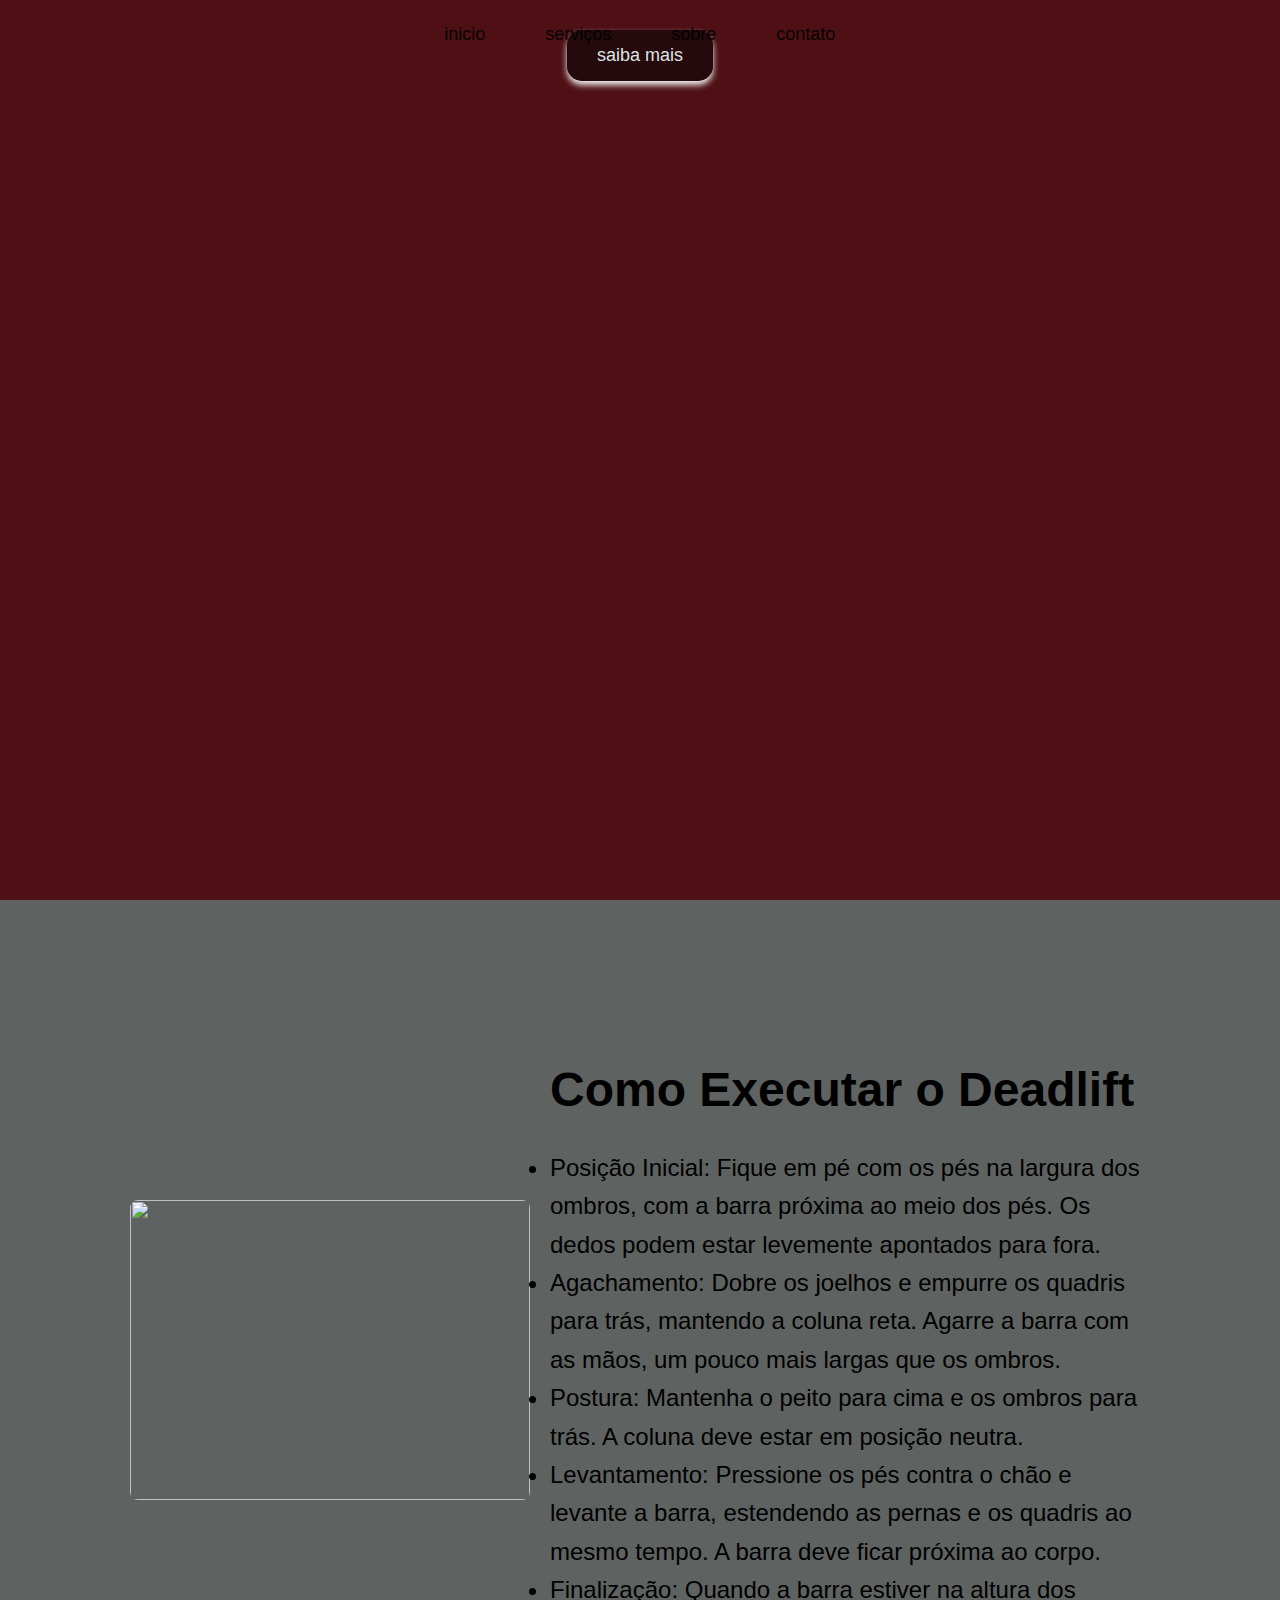
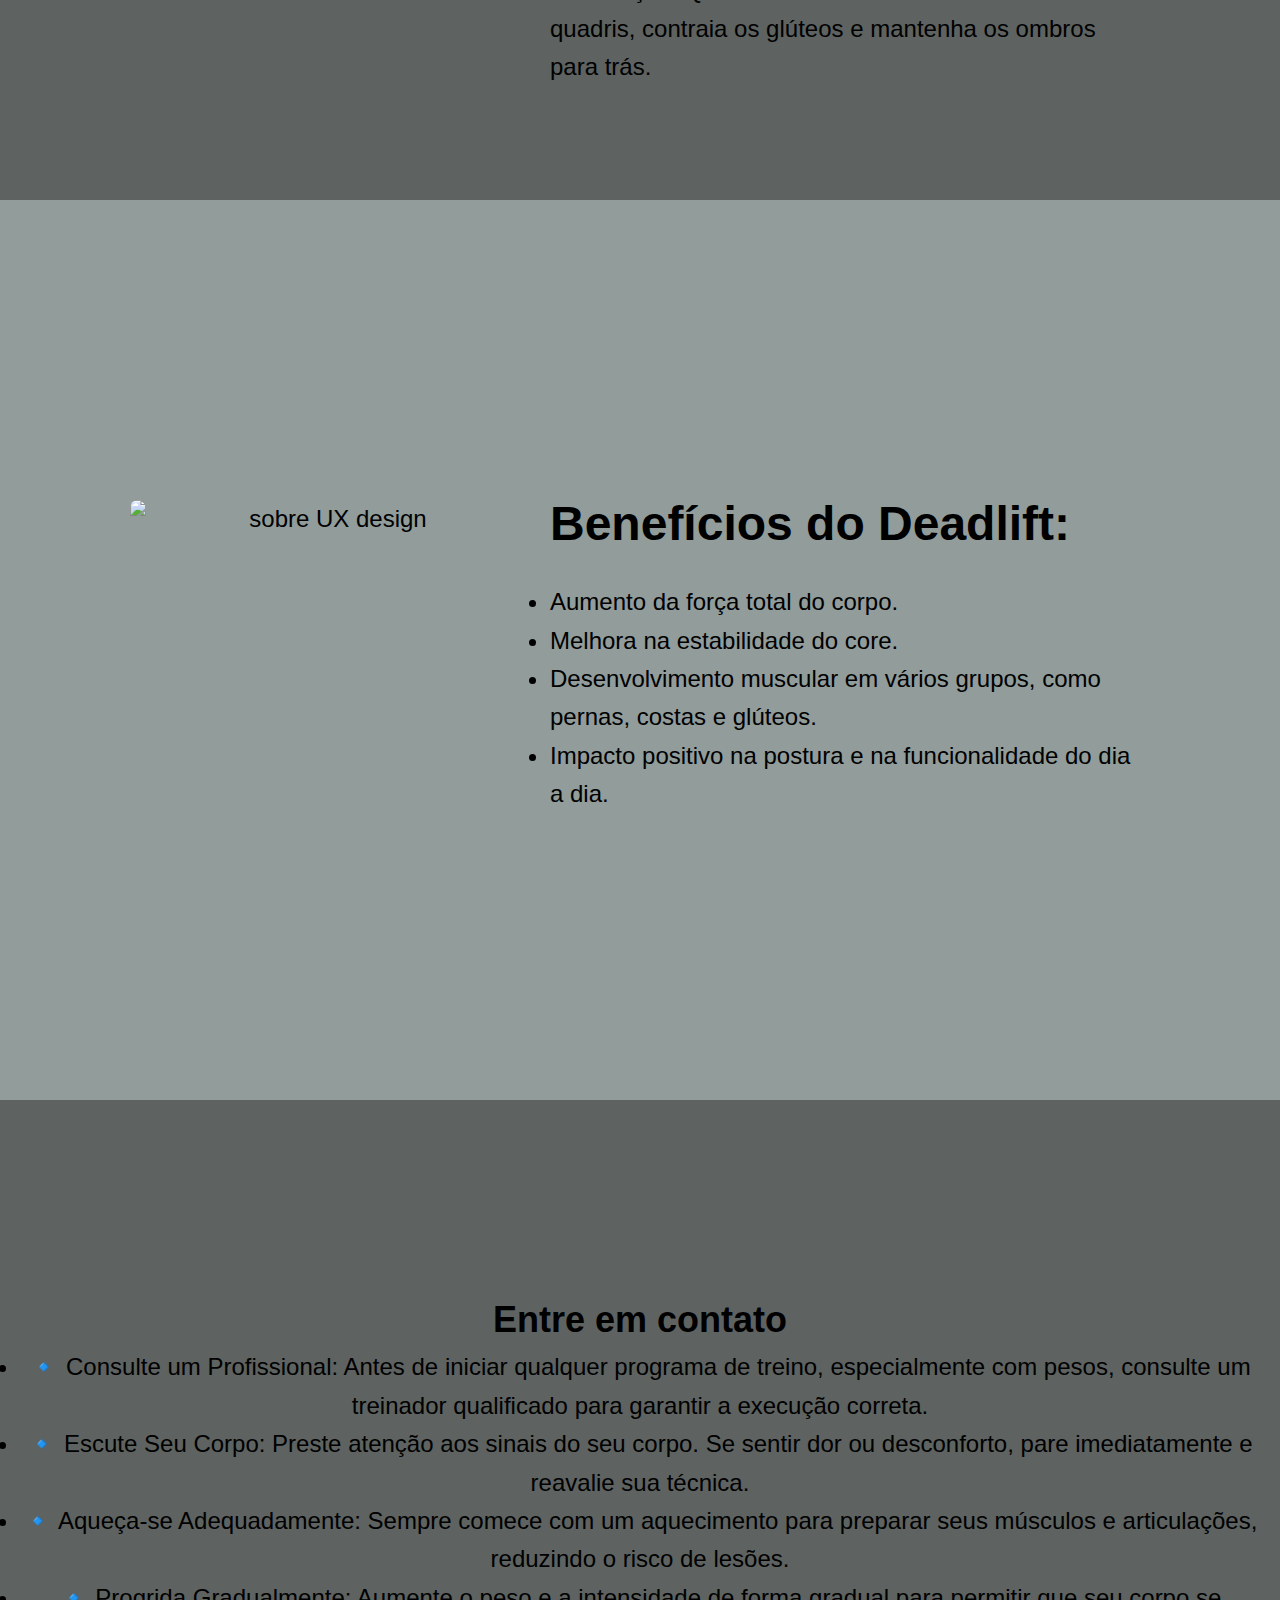
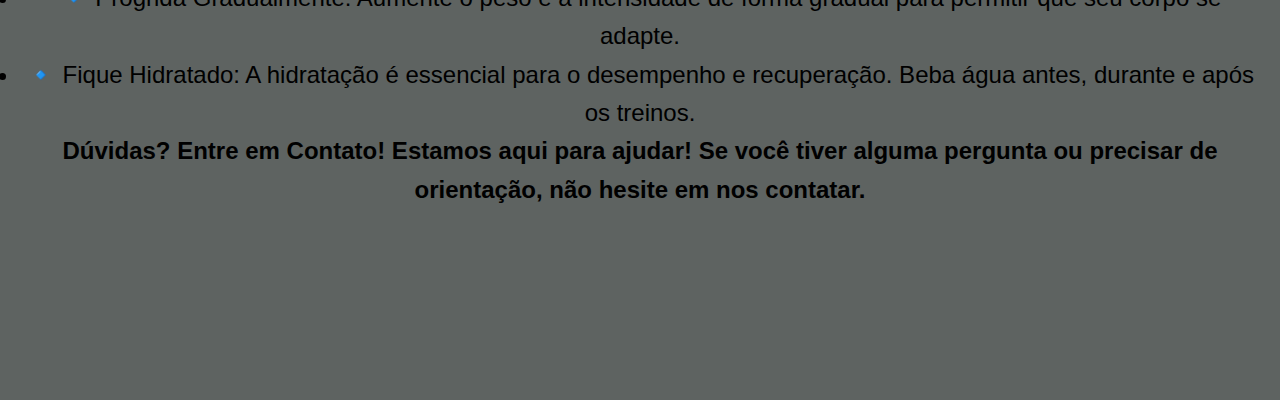
==== index.html @ f7d4cf8d "Update and rename inde.html to index.html" ====
<!DOCTYPE html>
<html lang="pt-br">
<head>
    <meta charset="UTF-8">
    <meta name="viewport" content="width=device-width, initial-scale=1.0">
    <title>O Deadlift</title>
    <link rel="stylesheet" href="style3.css">
</head>


<body>
    <!-- barra de navegação -->
     <nav id="navbar">
<ul type="square">
<li><a href="#home">inicio</a></li>
<li><a href="#service">serviços</a></li>
<li><a href="#about">sobre</a></li>
<li><a href="#contact">contato</a></li>

</ul>
</nav>
<!-- seção home -->
 <section id="home">

<button class="cta-button"> saiba mais
</button>
 </section>

 <!-- seção serviços  -->
  <section id="service">
    <div class="content">
        <img src="https://th.bing.com/th/id/OIG1.PbT6lTsuINvl21h6lq4g?pid=ImgGn">
        <div class="text">
            <br>
            <h2>Como Executar o Deadlift</h2>
            
            <ul>
<li>Posição Inicial: Fique em pé com os pés na largura dos ombros, com a barra próxima ao meio dos pés. Os dedos podem estar levemente apontados para fora.
</li>
<li>Agachamento: Dobre os joelhos e empurre os quadris para trás, mantendo a coluna reta. Agarre a barra com as mãos, um pouco mais largas que os ombros.
</li>
<li>Postura: Mantenha o peito para cima e os ombros para trás. A coluna deve estar em posição neutra.</li>

<li>Levantamento: Pressione os pés contra o chão e levante a barra, estendendo as pernas e os quadris ao mesmo tempo. A barra deve ficar próxima ao corpo.
</li>
<li>Finalização: Quando a barra estiver na altura dos quadris, contraia os glúteos e mantenha os ombros para trás.</li>
            </ul>
    
    </div>
</div>
</section>
<!-- seção sobre -->
 <section id="about">
    <div class="content">
        <img src="https://th.bing.com/th/id/OIG1.idAv8Hzo0zvMuRhuE4x8?pid=ImgGn" alt="sobre UX design" height="300px">
<div class="text">
    <h2>Benefícios do Deadlift:</h2>
    <ul>
      <li> Aumento da força total do corpo.</li> 
<li>Melhora na estabilidade do core.</li>
<li>Desenvolvimento muscular em vários grupos, como pernas, costas e glúteos.</li>
<li>Impacto positivo na postura e na funcionalidade do dia a dia.</li>
    </ul>
    </div>
 </section>
 <!-- seção de contato -->
  <section id="contact">

  <div class="text">
    <h2>Entre em contato</h2>
    <ul>
       <li>🔹 Consulte um Profissional: Antes de iniciar qualquer programa de treino, especialmente com pesos, consulte um treinador qualificado para garantir a execução correta.</li>
        
        <li>🔹 Escute Seu Corpo: Preste atenção aos sinais do seu corpo. Se sentir dor ou desconforto, pare imediatamente e reavalie sua técnica.
        </li>
        <li>🔹 Aqueça-se Adequadamente: Sempre comece com um aquecimento para preparar seus músculos e articulações, reduzindo o risco de lesões.
        </li>
        <li>🔹 Progrida Gradualmente: Aumente o peso e a intensidade de forma gradual para permitir que seu corpo se adapte.
        </li>
        <li>🔹 Fique Hidratado: A hidratação é essencial para o desempenho e recuperação. Beba água antes, durante e após os treinos.
        </li>
    </ul>
       <p><b> Dúvidas? Entre em Contato!
        Estamos aqui para ajudar! Se você tiver alguma pergunta ou precisar de orientação, não hesite em nos contatar.</b></p>

   

        
  </div>
</div>
</section>
     </nav>
</body>
</html>
---- style3.css ----
*{
    margin: 0%;
    padding: 0%;
    box-sizing: border-box;
}
body{
font-family: Arial, sans-serif;
line-height: 1.6;
background-color: rgb(94, 99, 97);
}

nav{
    position: fixed;
    top: 0;
    width: 100%;
    background-color: rgba(144, 192, 204, 0);
    padding: 20px 0;
}

nav ul{
    list-style-type: none;
    display: flex;
    justify-content: center;
}
nav ul li {
    margin: 0 20px;
}

nav ul li a {
    color: rgb(0, 0, 0);
    text-decoration: none;
    font-size: 18px;
    padding: 10px;
  transition: color 0.35;
}
nav ul li a:hover{
    color: rgb(226, 8, 8);
}
section:not(#home) {
    padding: 100px 20px;
    text-align: center;
display: flex;
justify-content: center;
align-items: center;
height: 100vh;
text-align: center;
display: flex;
flex-direction: column;
justify-content: center;
align-items: center;
font-size: 1.5em;
}
#home{
    background-color: rgb(78, 16, 21);
    background-image: url(https://th.bing.com/th/id/OIG1.HvxYOgcLWrSm8Y5PTWmf?pid=ImgGn);
    background-size: cover;
    background-repeat: no-repeat;
    color: black(14, 10, 5);
    height: 100vh;
    text-align: center;
}
.content{
    display: flex;
flex-direction: row;
align-items: center;
justify-content: center;
}
.content img{
width: 400px;
height: 300px;
object-fit: cover;
margin-right: 20px;
border-radius: 8px;
}
.content .text{
max-width: 600px;
text-align: left;
}
.content .text h2{
font-size: 2em;
margin-bottom: 20px;
color: black;
}
.content .text p {
font-size: 1.1em;
color: rgb(2, 0, 3);
}
#services{
    background-color: rgb(226, 10, 10);
}
#about{
    background-color: hsl(175, 5%, 59%);
}
#contact{
    background-color: black(60, 60, 192);
}
.cta-button{
margin-top: 30px;
background-color: rgba(6, 7, 7, 0.589);
color: rgb(220, 226, 226);
padding: 15px 30px;
font-size: 18px;
border: none;
border-radius: 15px;
cursor: pointer;
box-shadow: 0px 4px 6px rgb(245, 245, 248);
transition: background-color 1s ease,transfom 1s ease;}
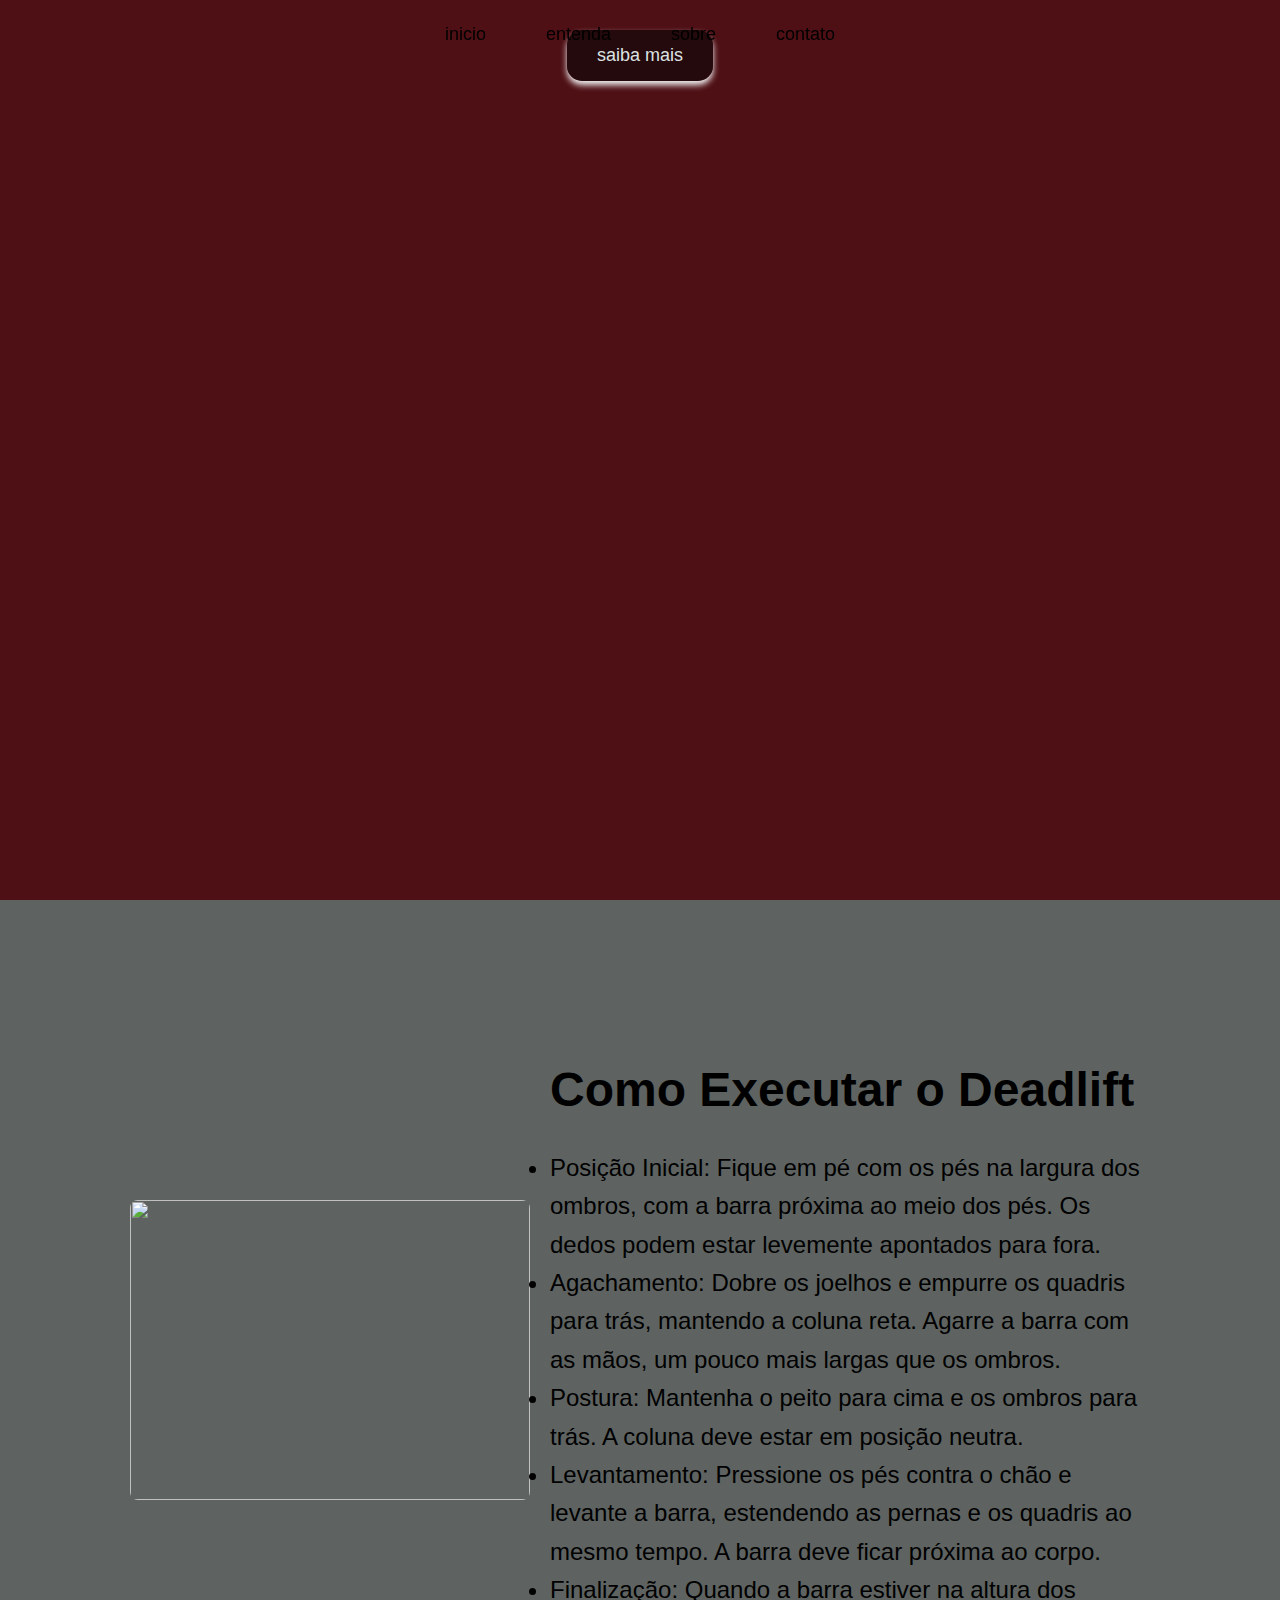
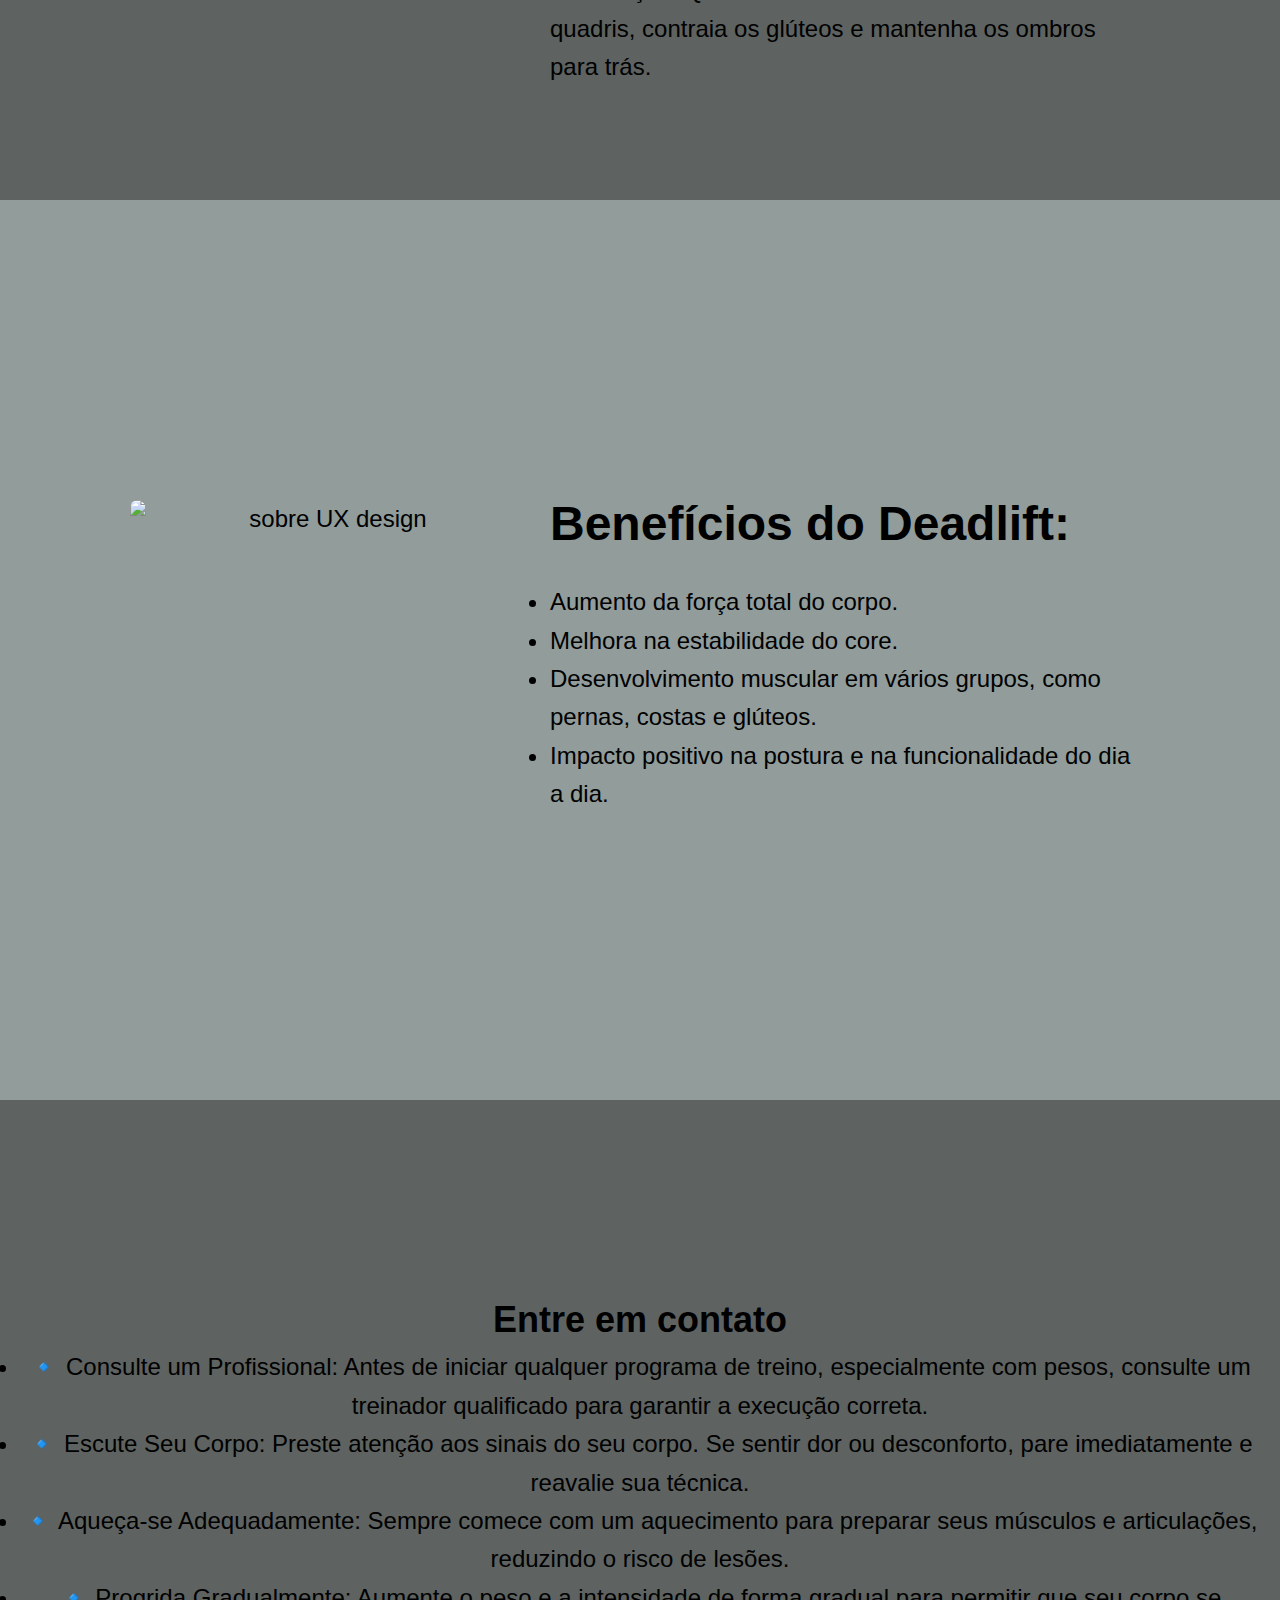
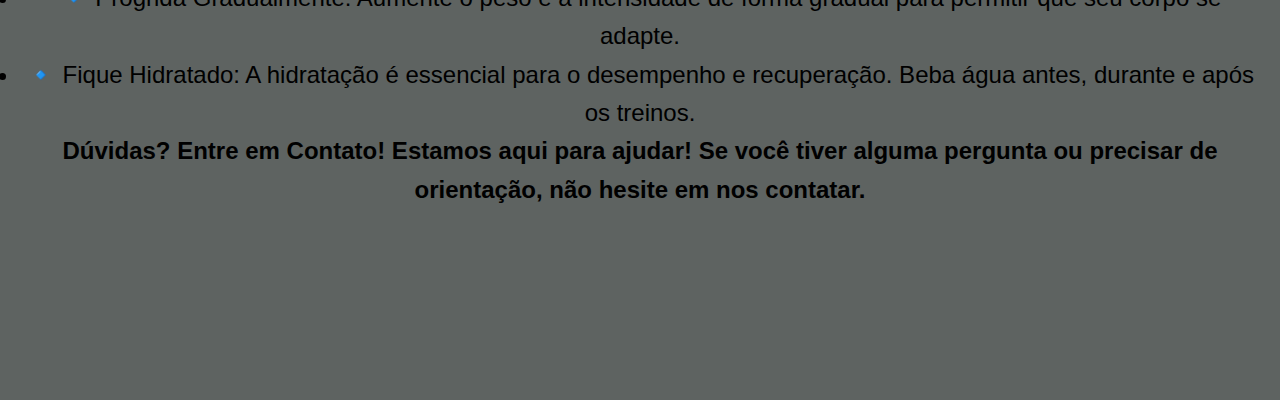
==== commit 43058d14: "Update index.html" ====
--- a/index.html
+++ b/index.html
@@ -13,7 +13,7 @@
      <nav id="navbar">
 <ul type="square">
 <li><a href="#home">inicio</a></li>
-<li><a href="#service">serviços</a></li>
+<li><a href="#service">entenda</a></li>
 <li><a href="#about">sobre</a></li>
 <li><a href="#contact">contato</a></li>
 
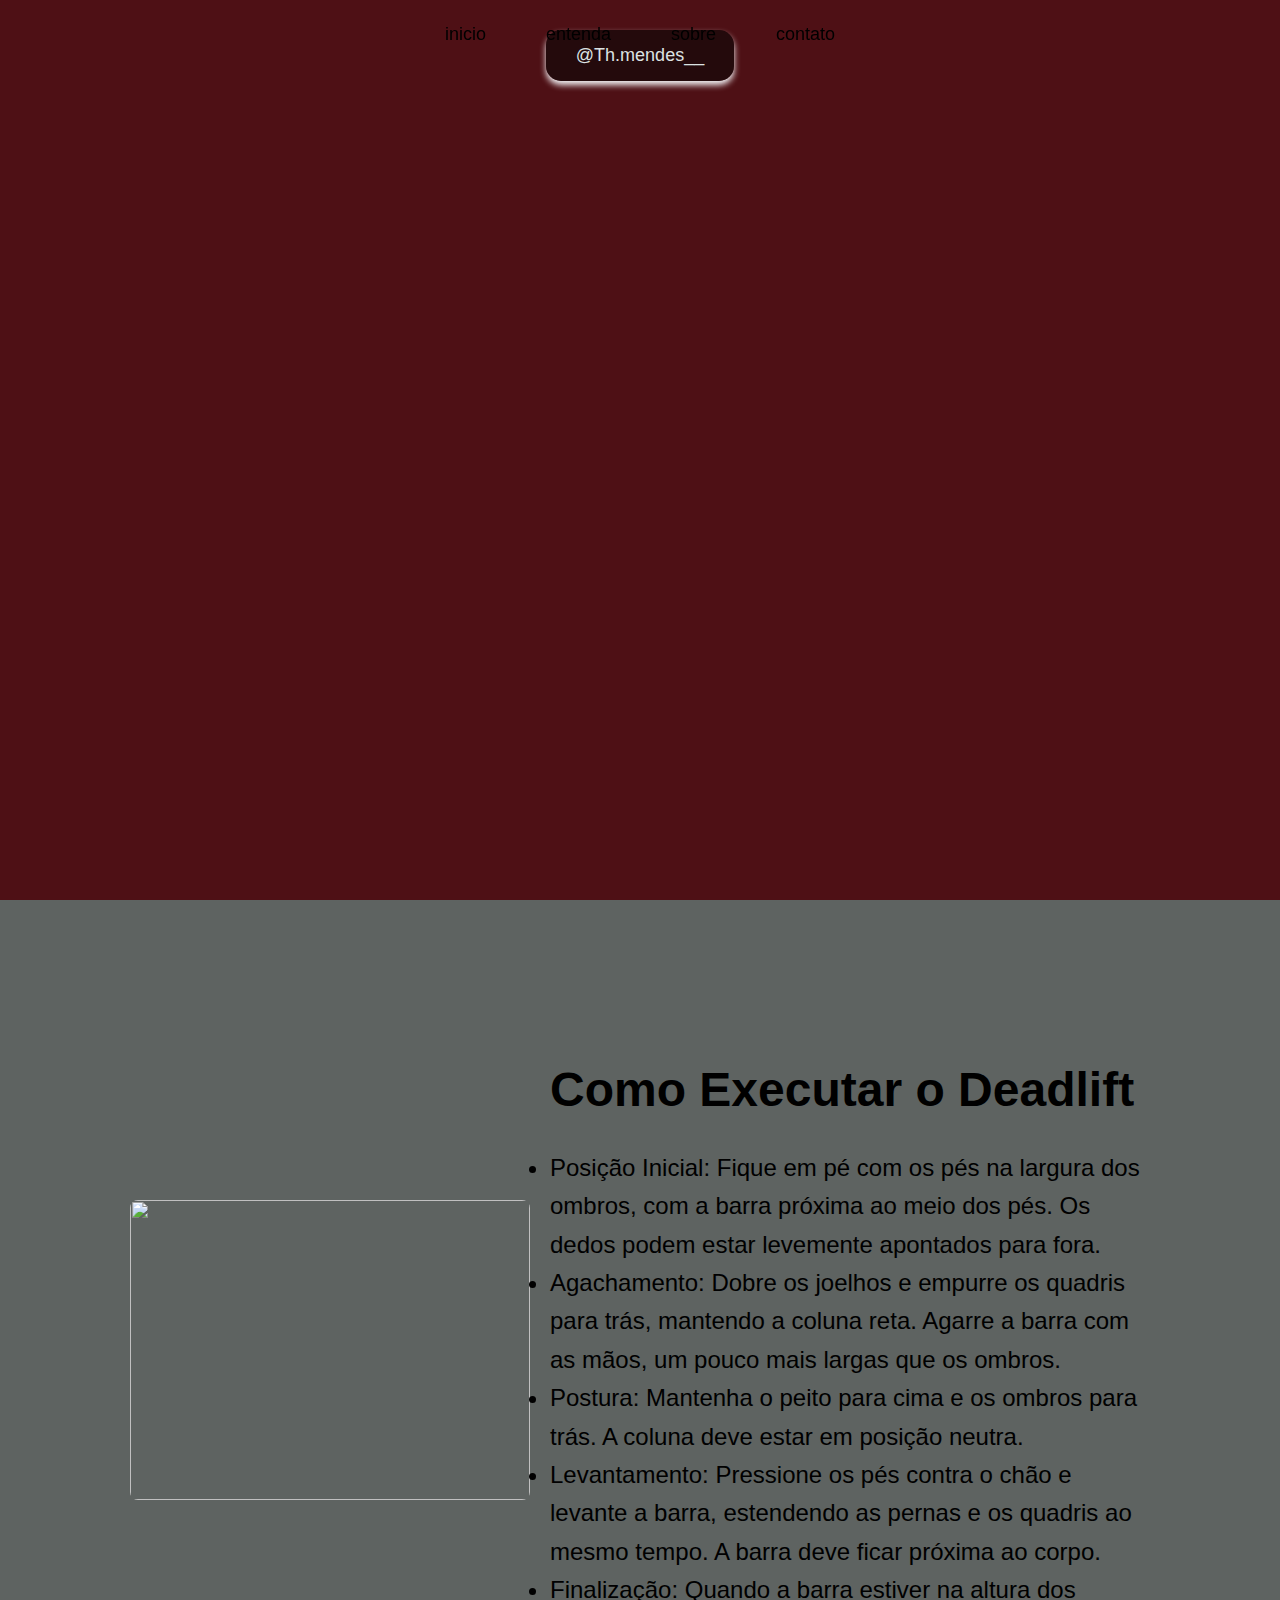
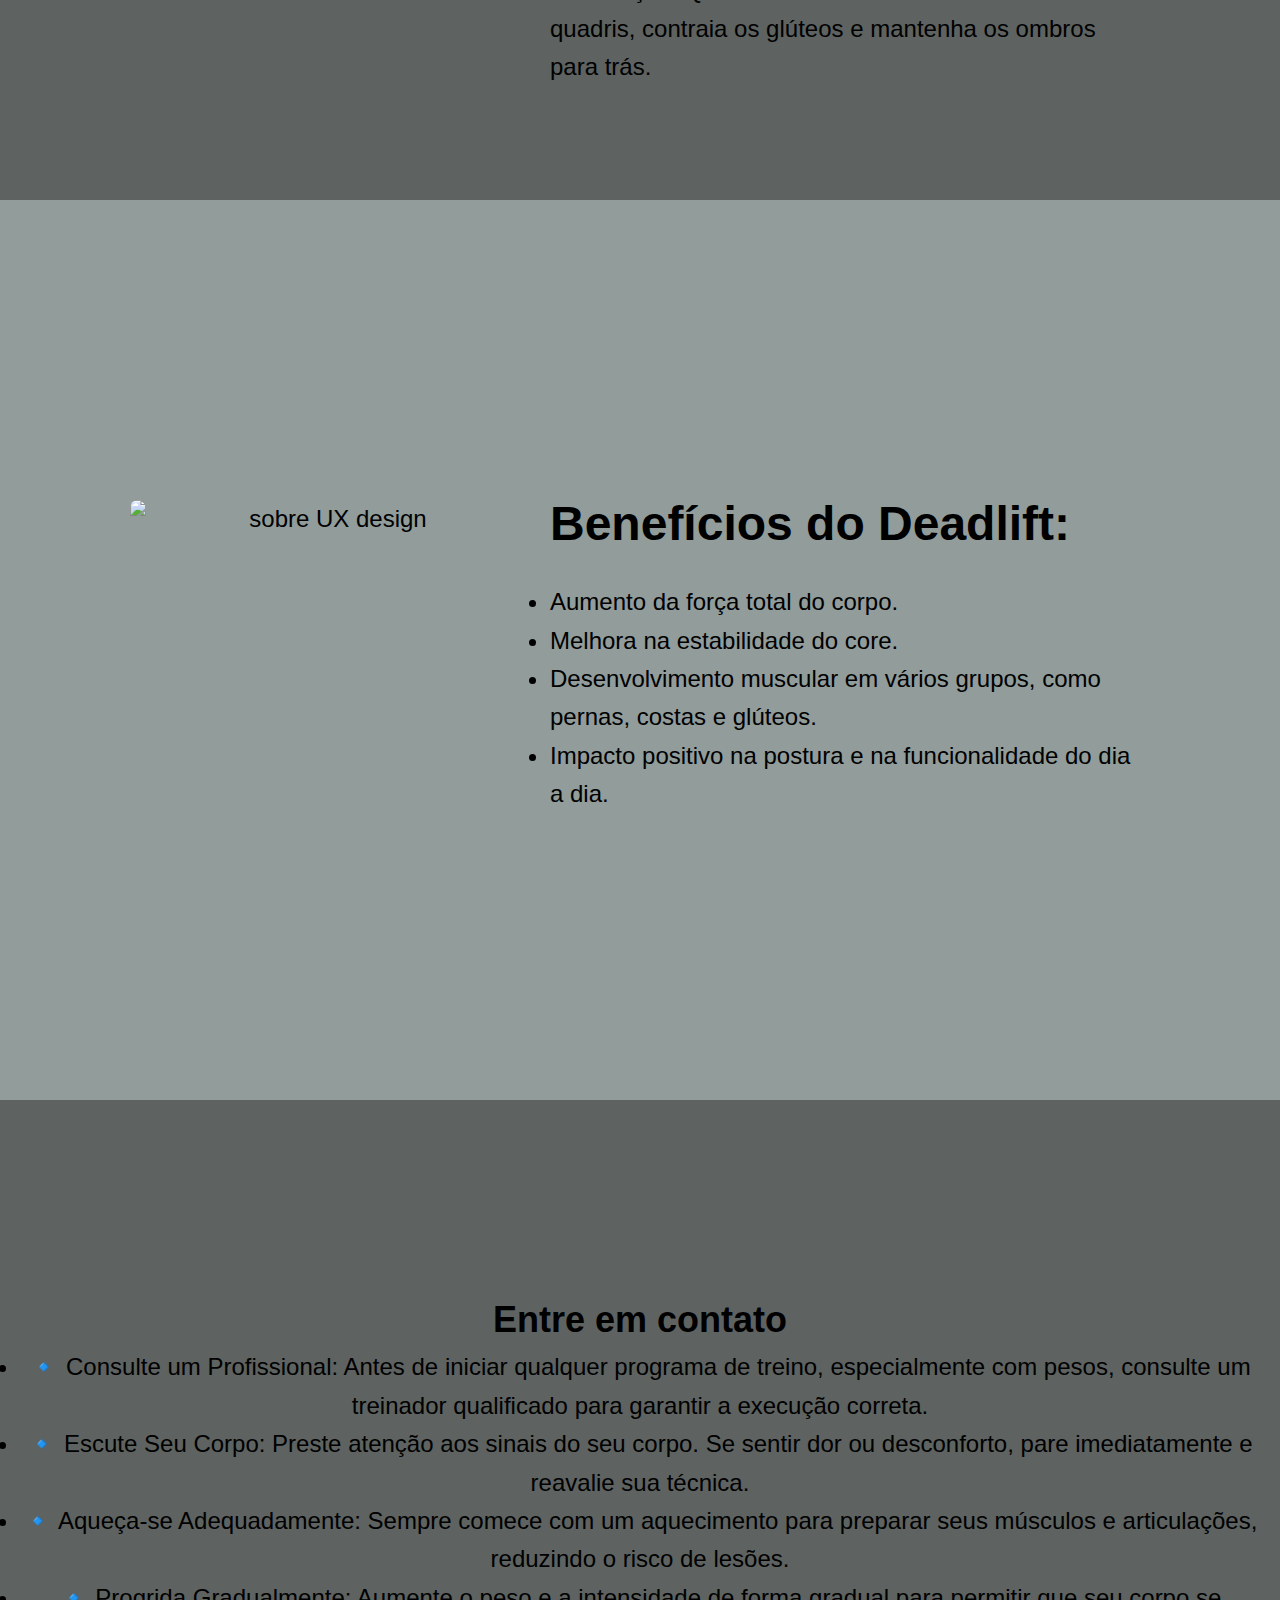
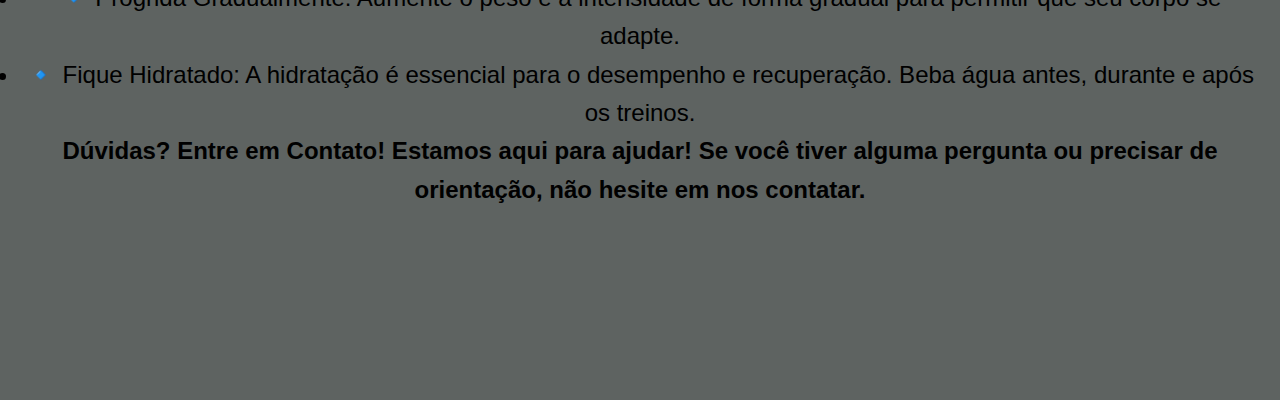
==== commit d6ebc741: "Update index.html" ====
--- a/index.html
+++ b/index.html
@@ -22,7 +22,7 @@
 <!-- seção home -->
  <section id="home">
 
-<button class="cta-button"> saiba mais
+<button class="cta-button"> @Th.mendes__
 </button>
  </section>
 
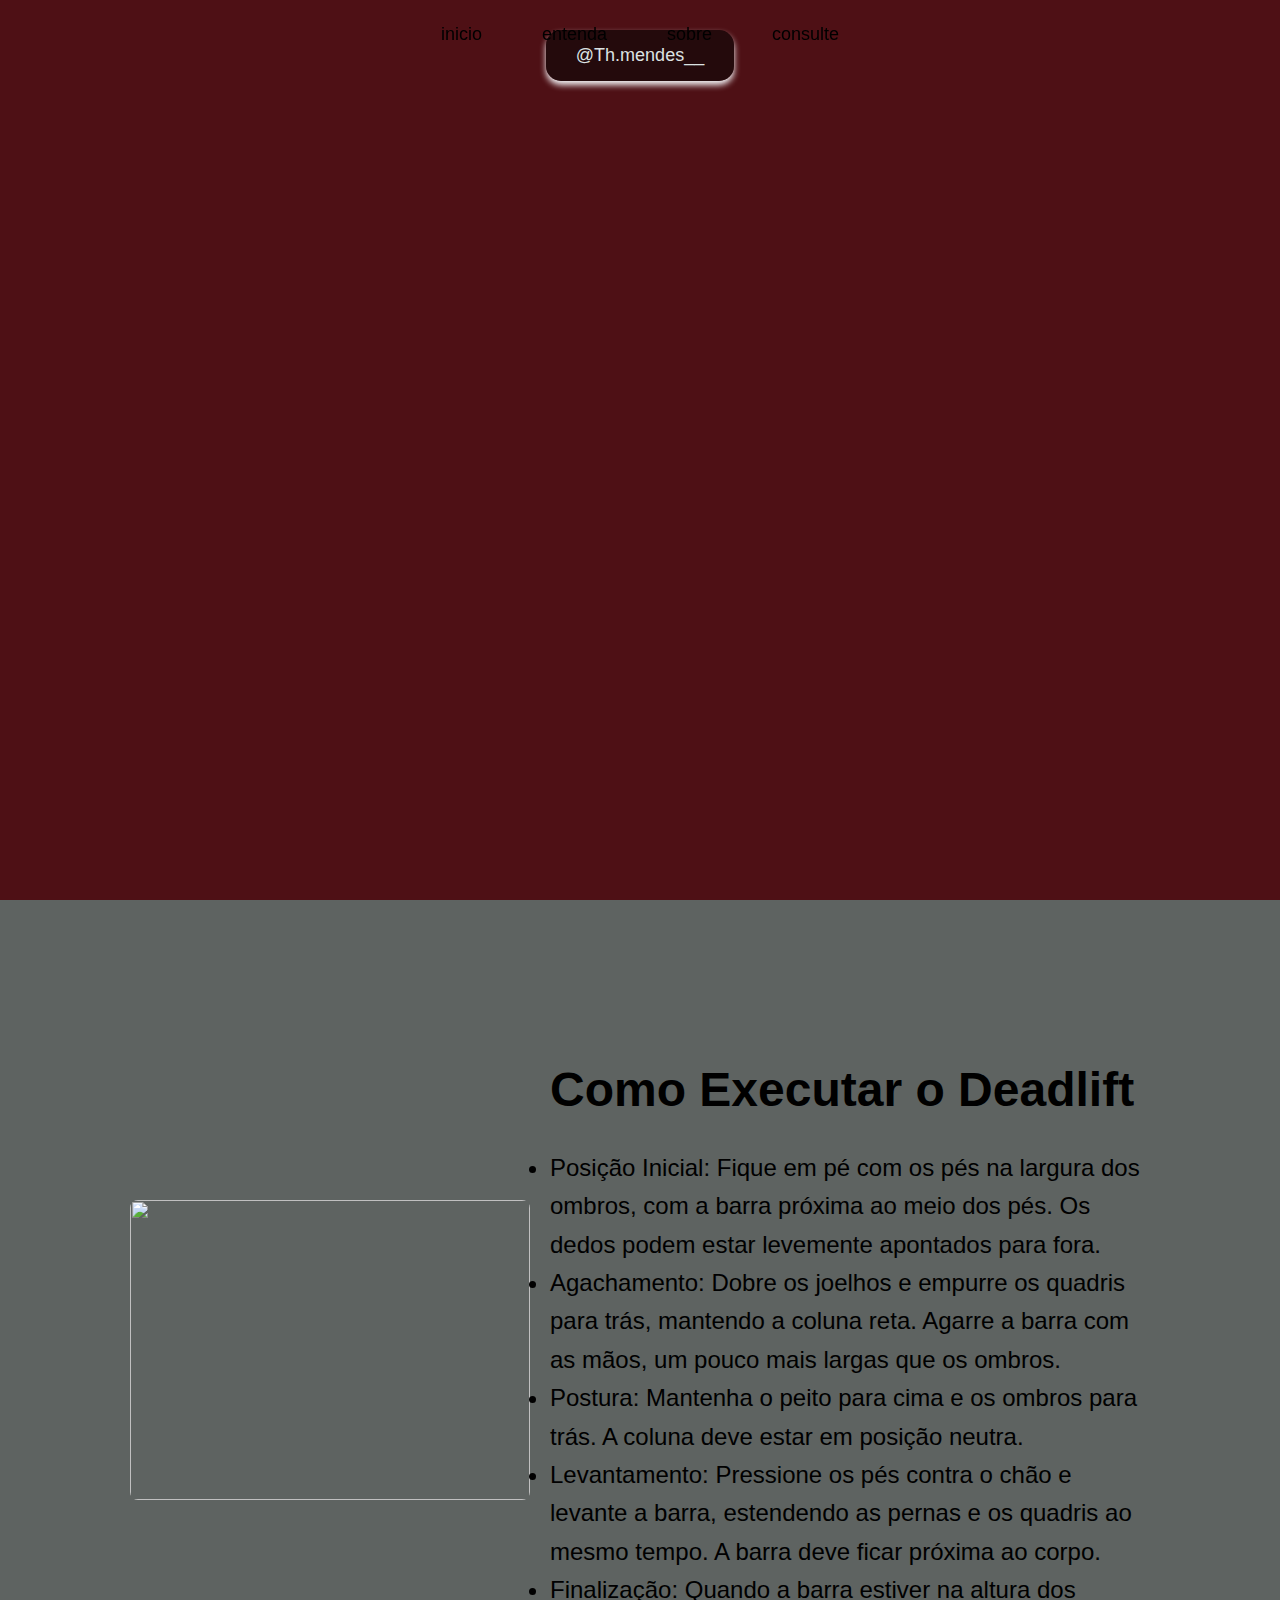
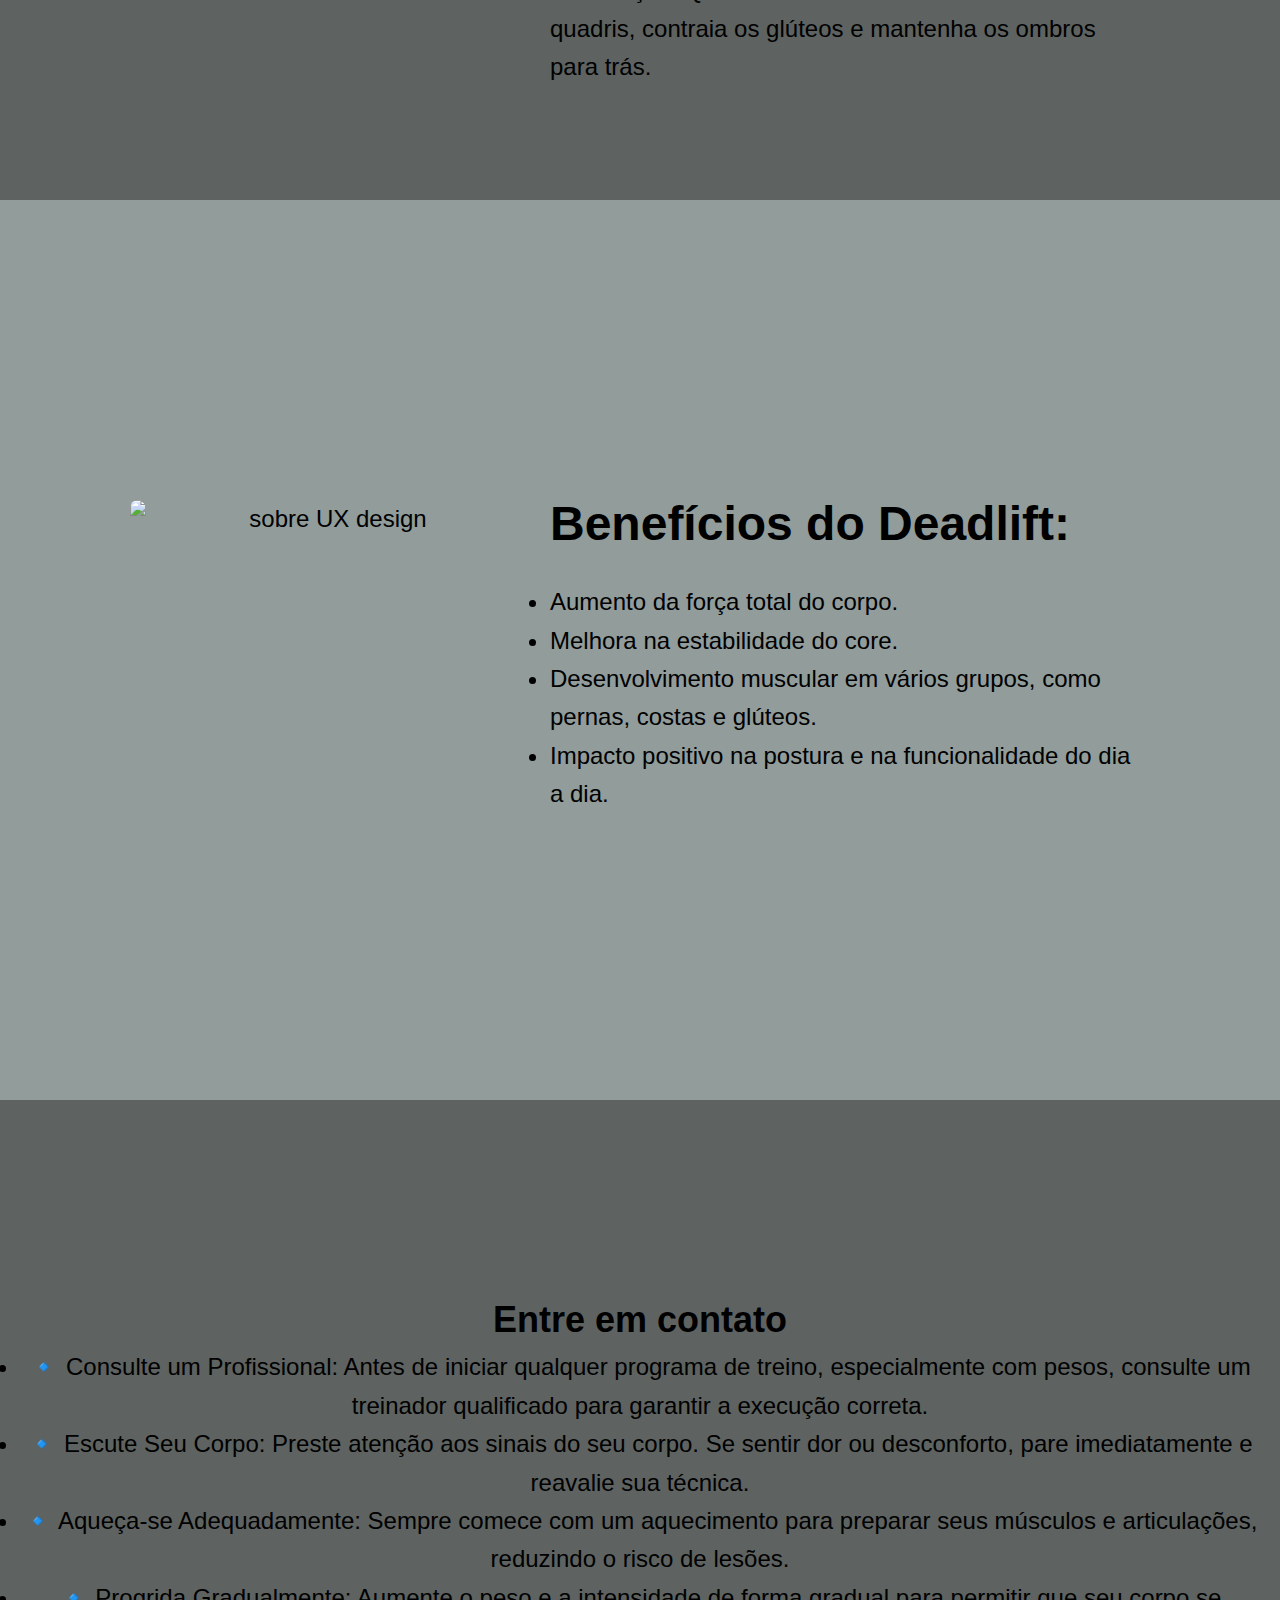
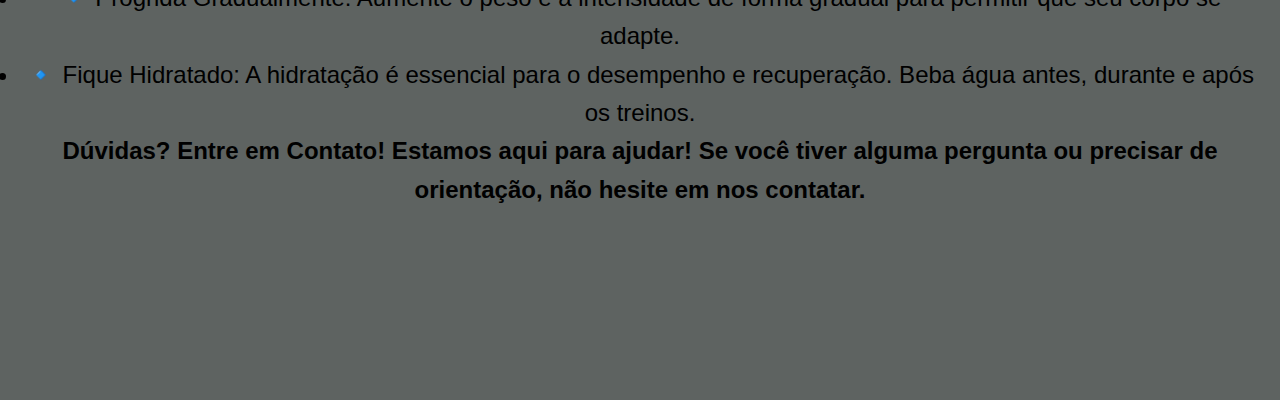
==== commit 96d5f1e0: "Update index.html" ====
--- a/index.html
+++ b/index.html
@@ -15,7 +15,7 @@
 <li><a href="#home">inicio</a></li>
 <li><a href="#service">entenda</a></li>
 <li><a href="#about">sobre</a></li>
-<li><a href="#contact">contato</a></li>
+<li><a href="#contact">consulte</a></li>
 
 </ul>
 </nav>
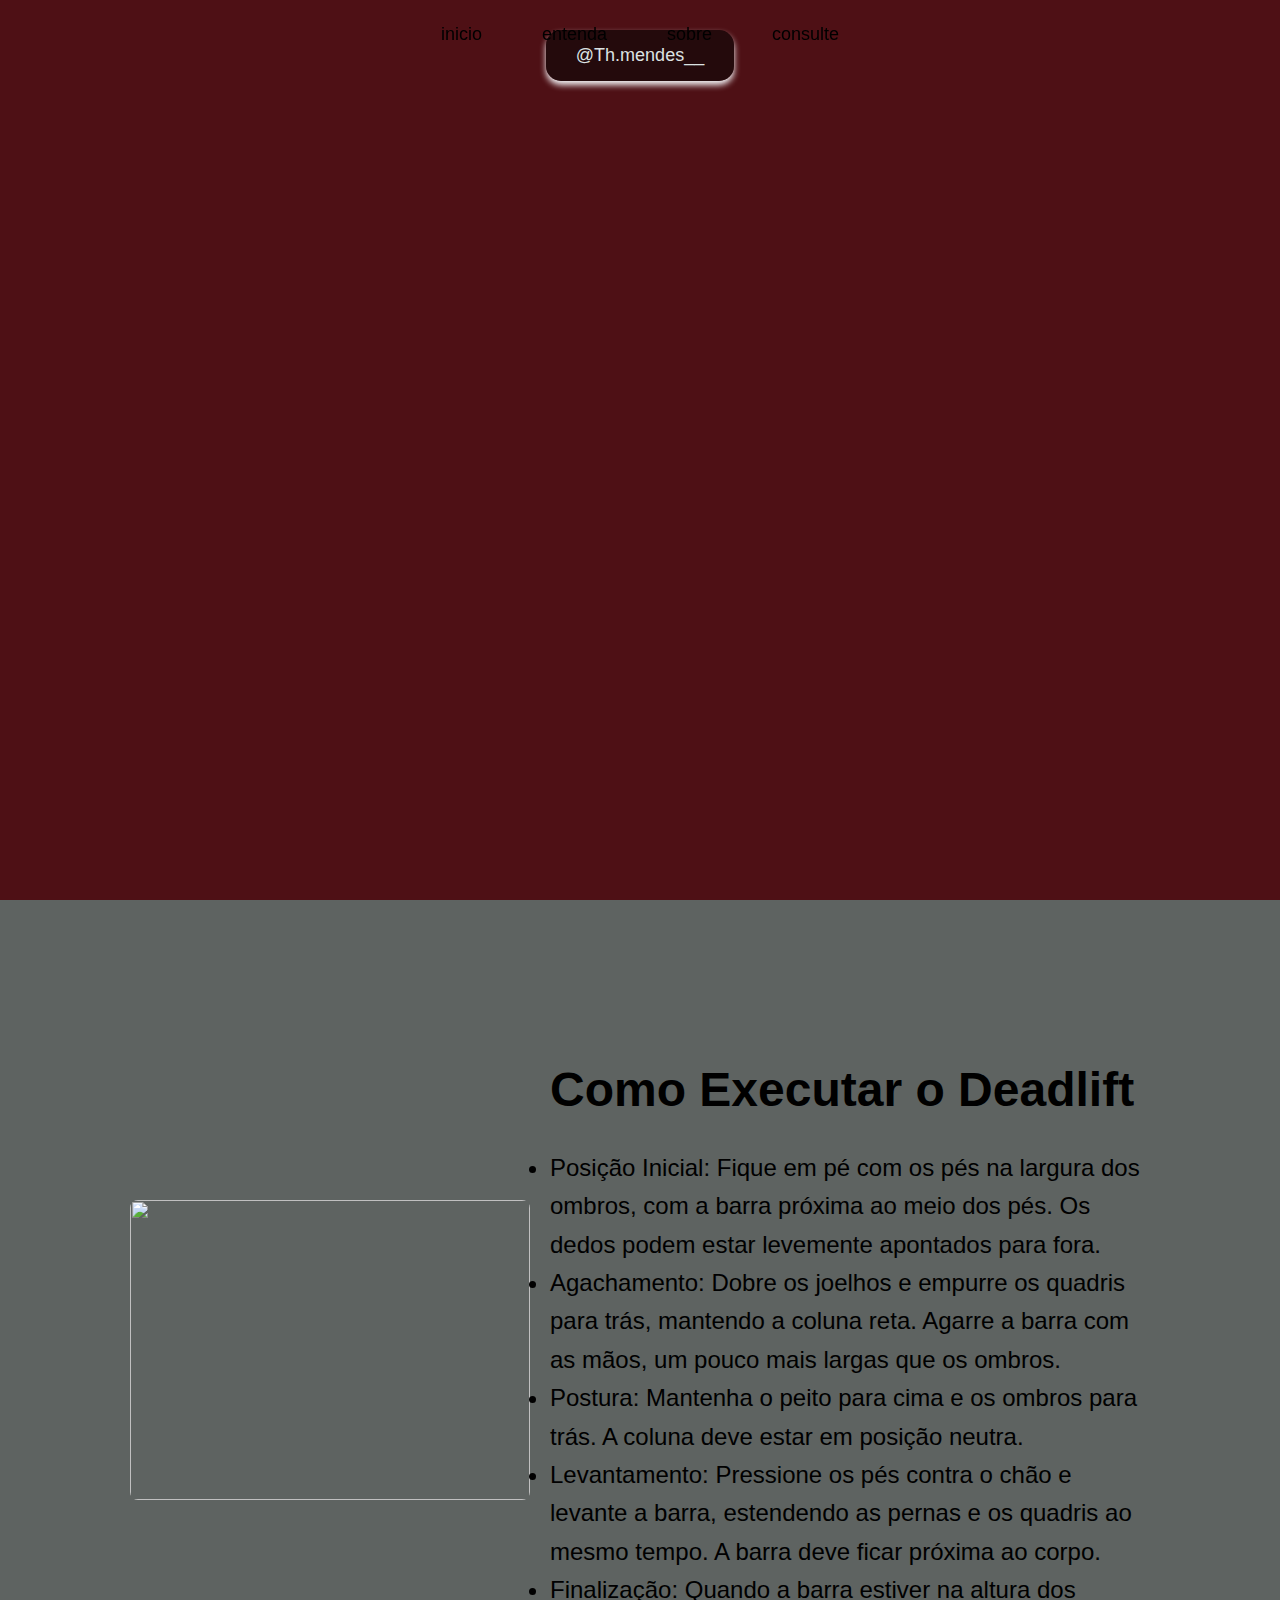
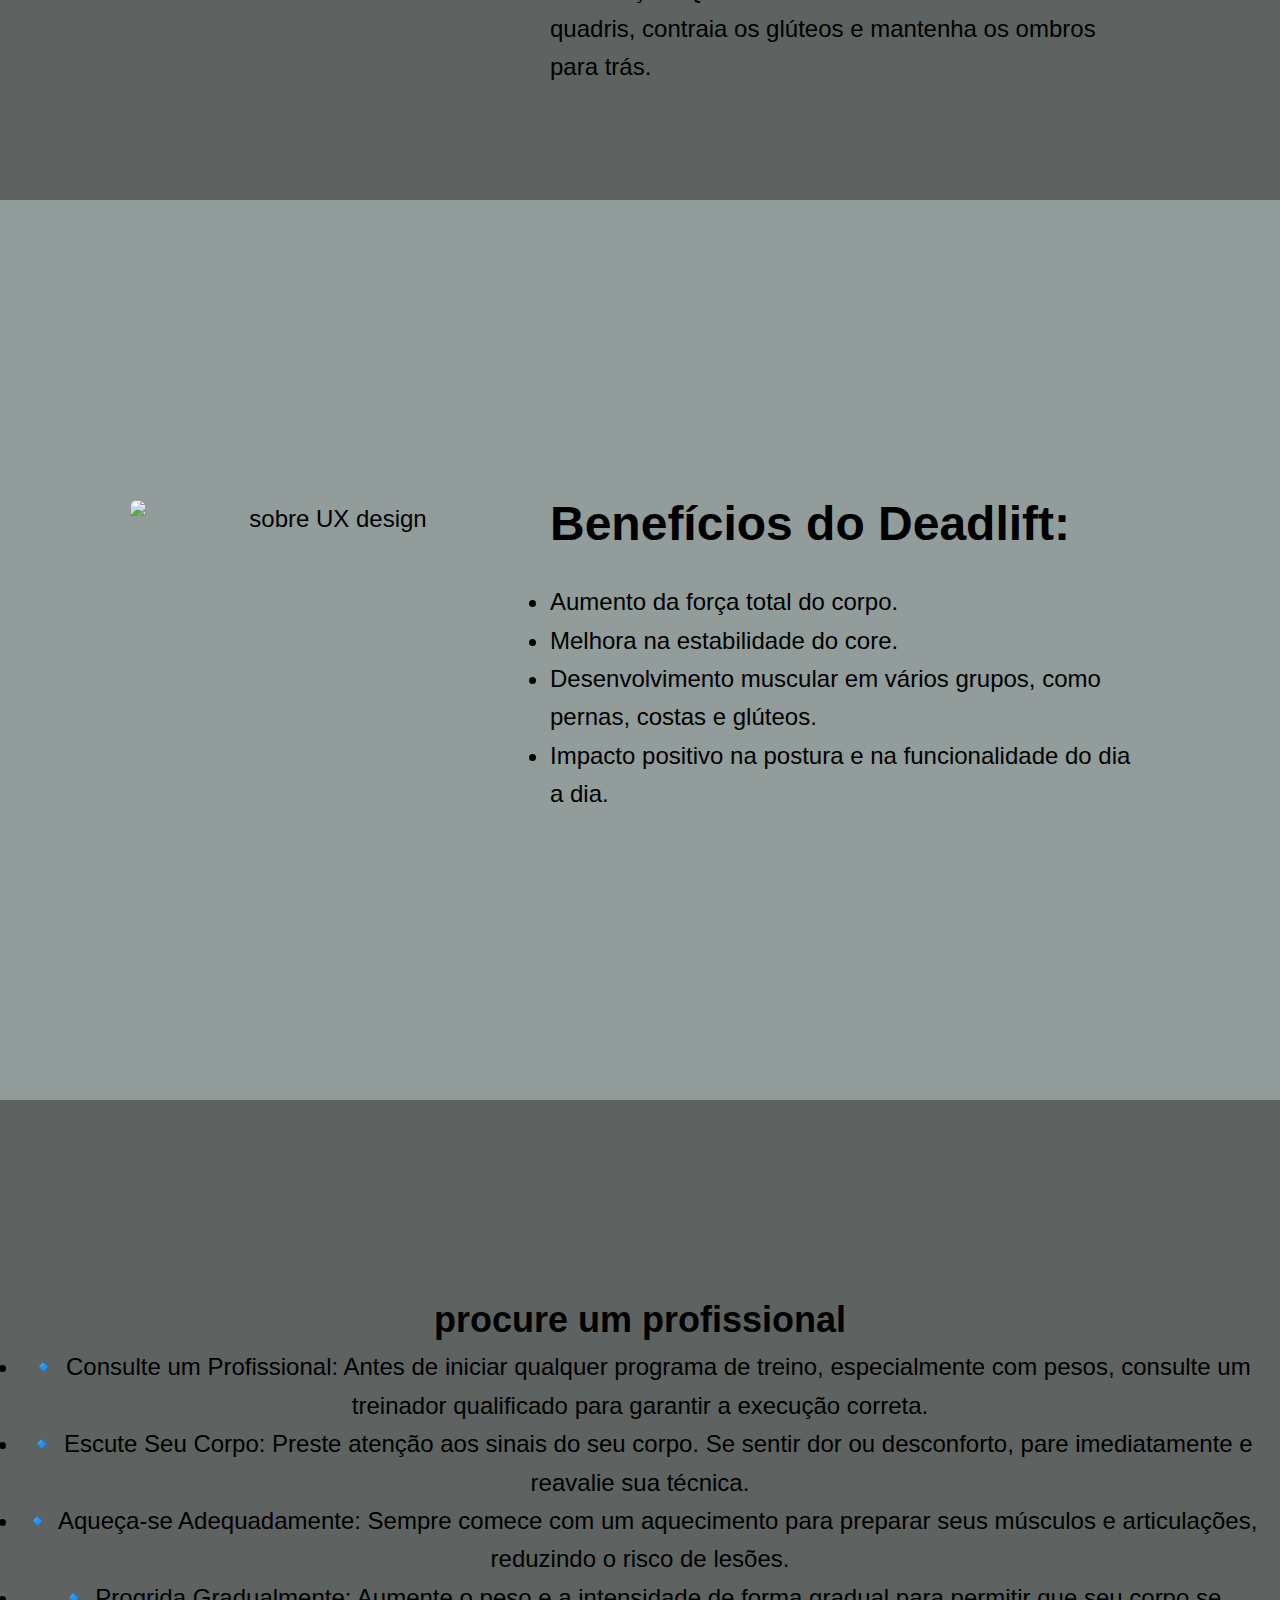
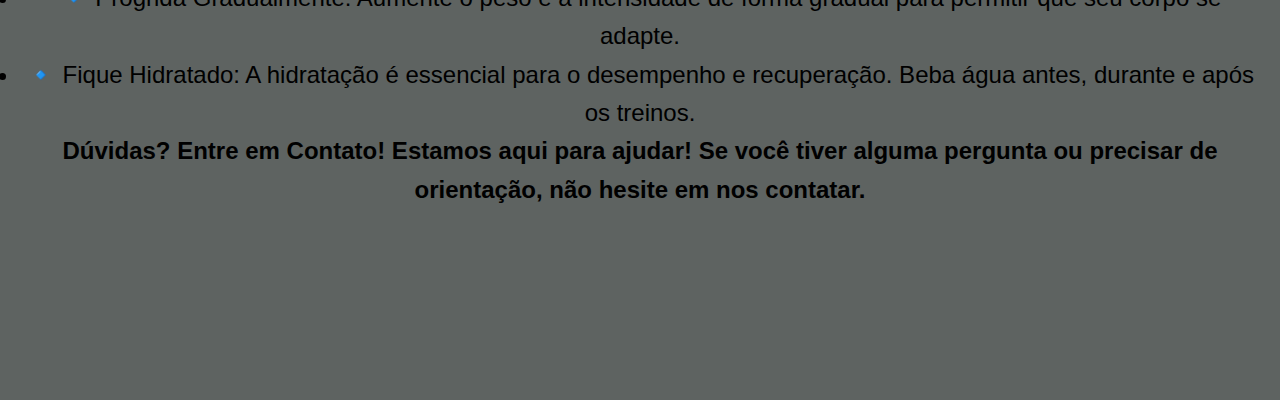
==== commit eb5bff34: "Update index.html" ====
--- a/index.html
+++ b/index.html
@@ -67,7 +67,7 @@
   <section id="contact">
 
   <div class="text">
-    <h2>Entre em contato</h2>
+    <h2>procure um profissional</h2>
     <ul>
        <li>🔹 Consulte um Profissional: Antes de iniciar qualquer programa de treino, especialmente com pesos, consulte um treinador qualificado para garantir a execução correta.</li>
         
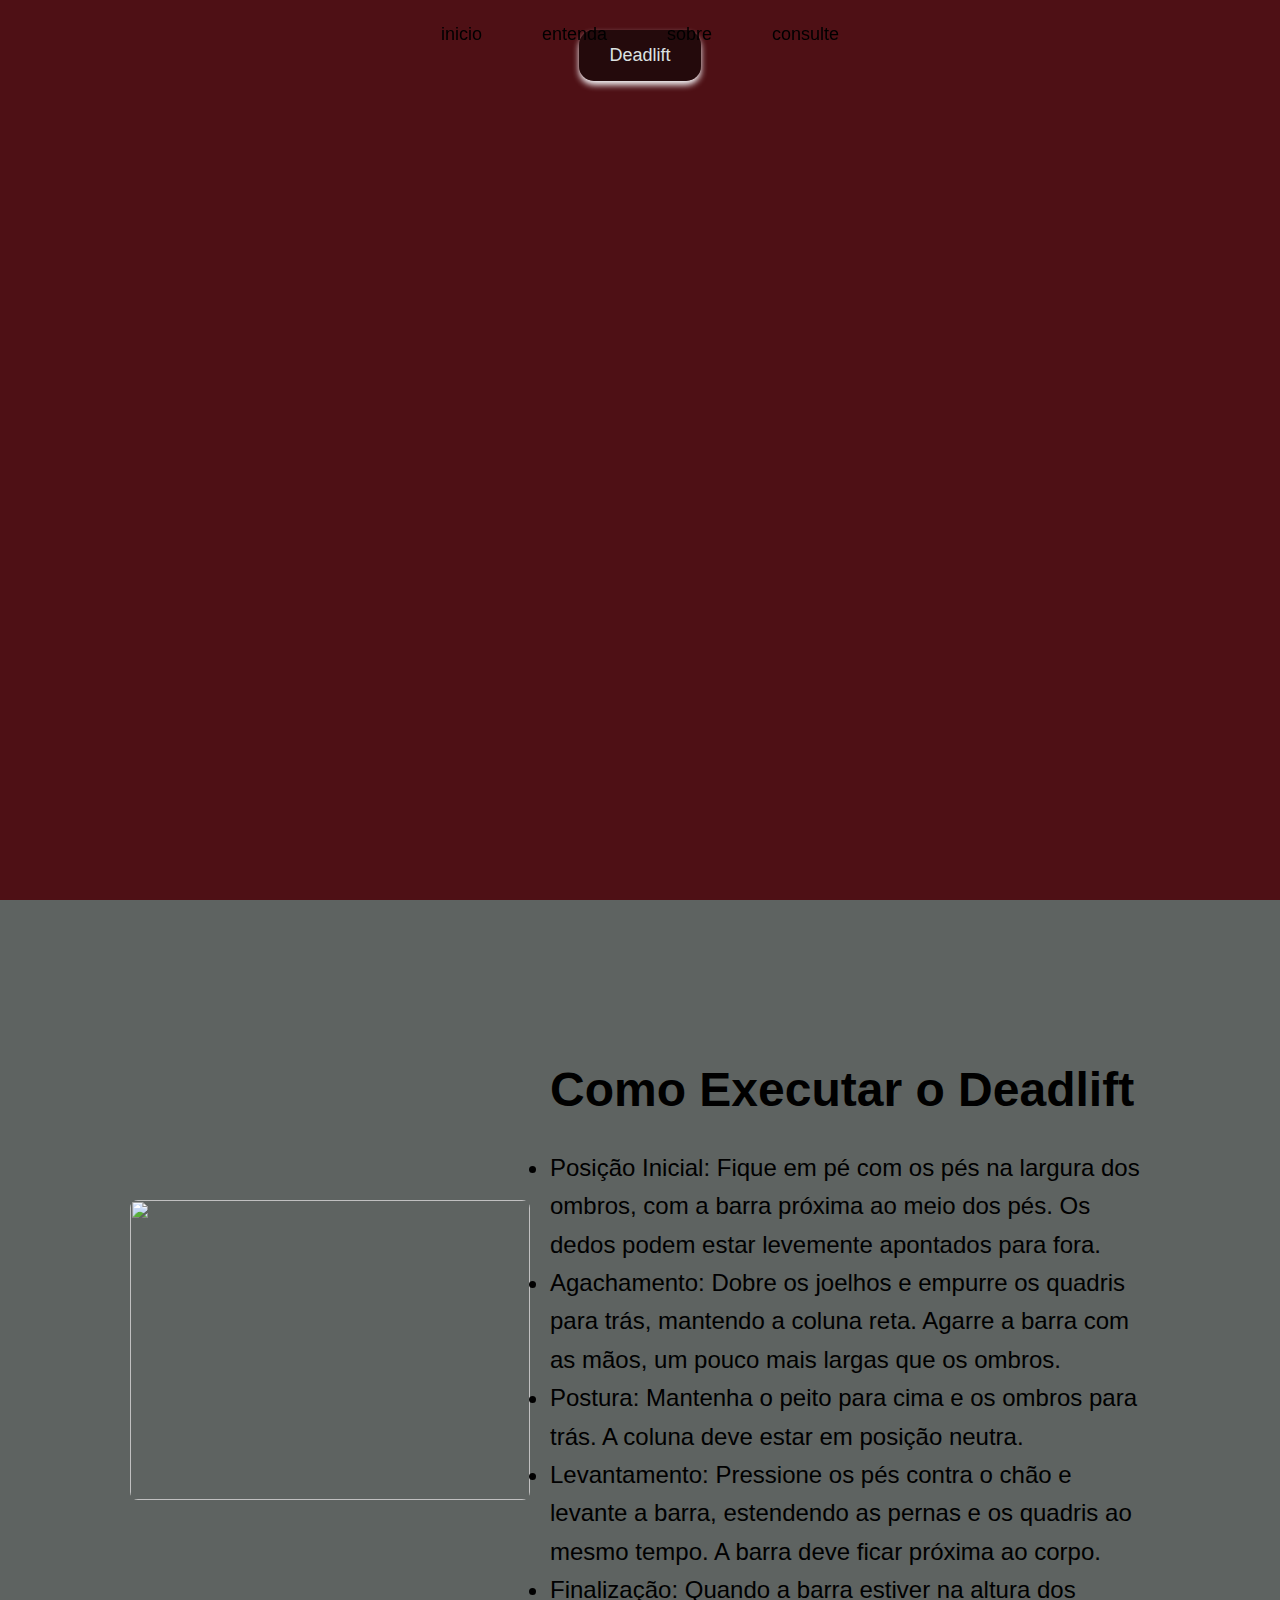
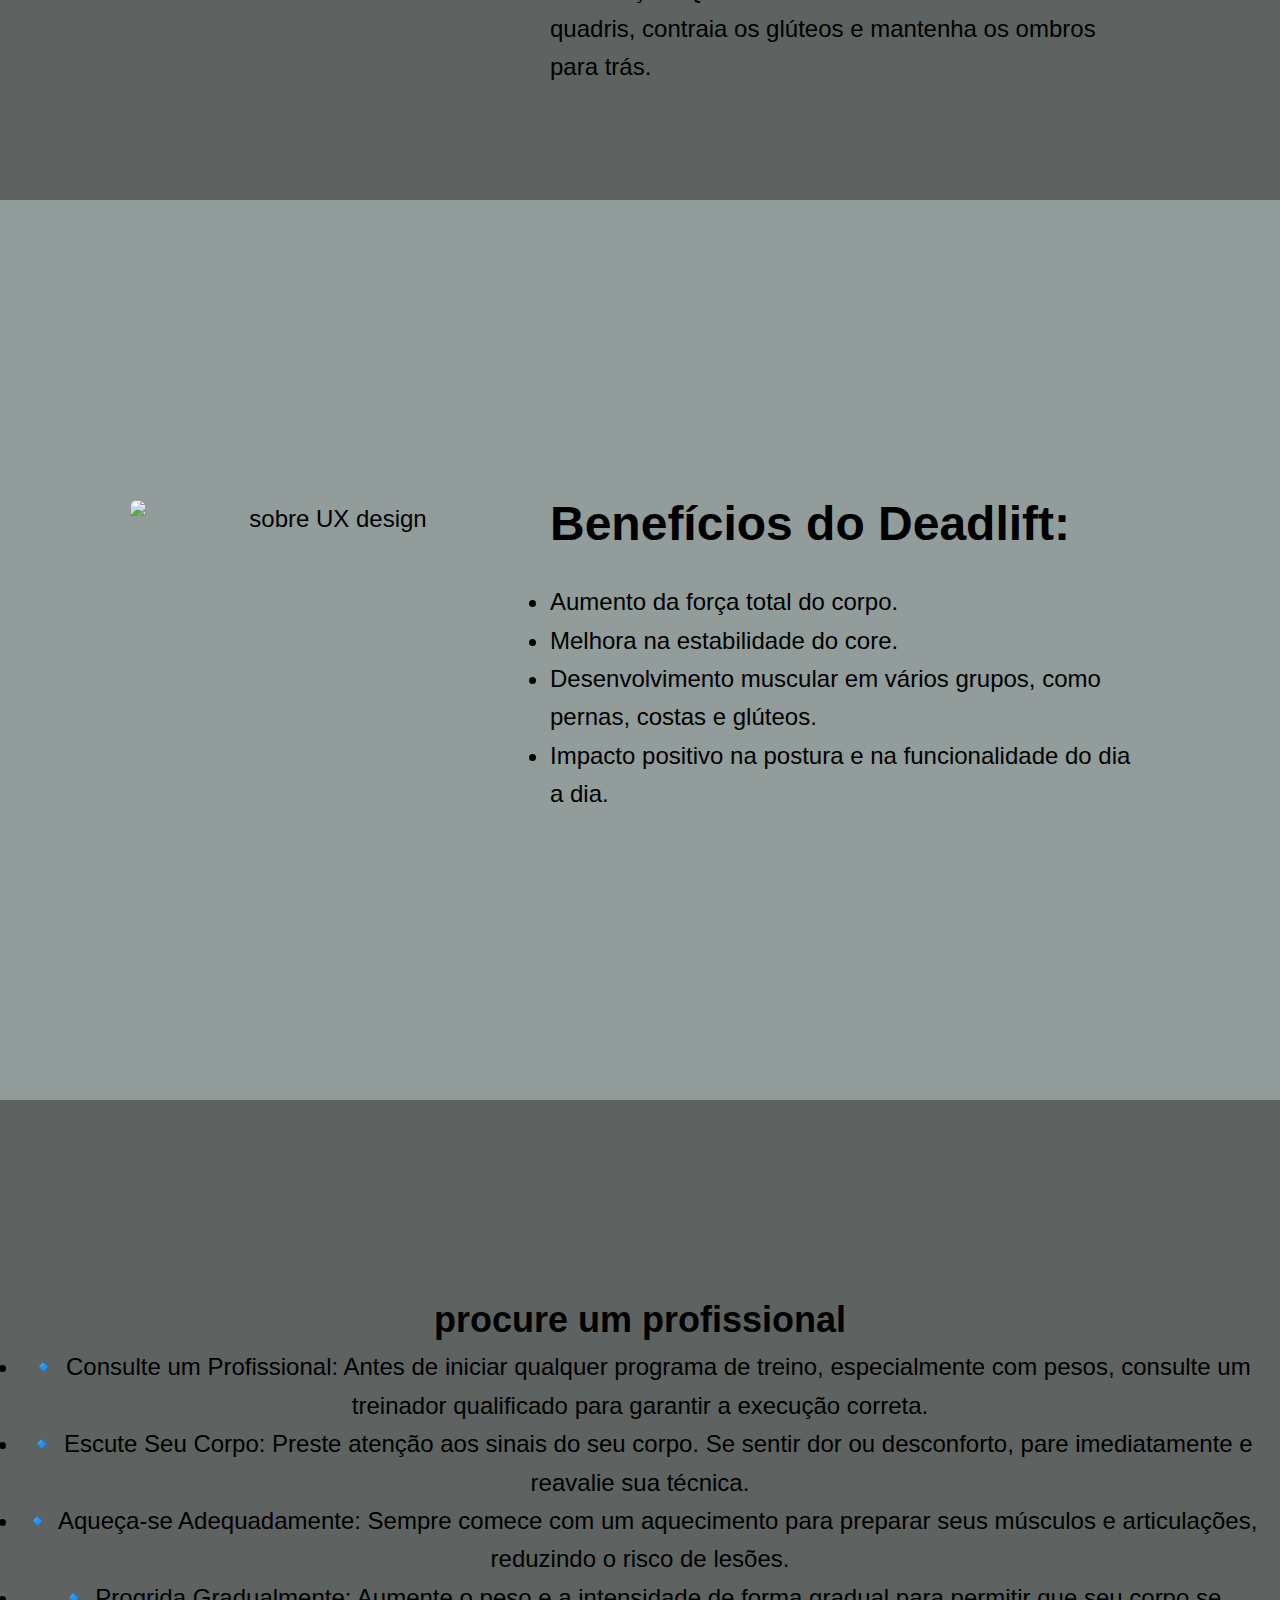
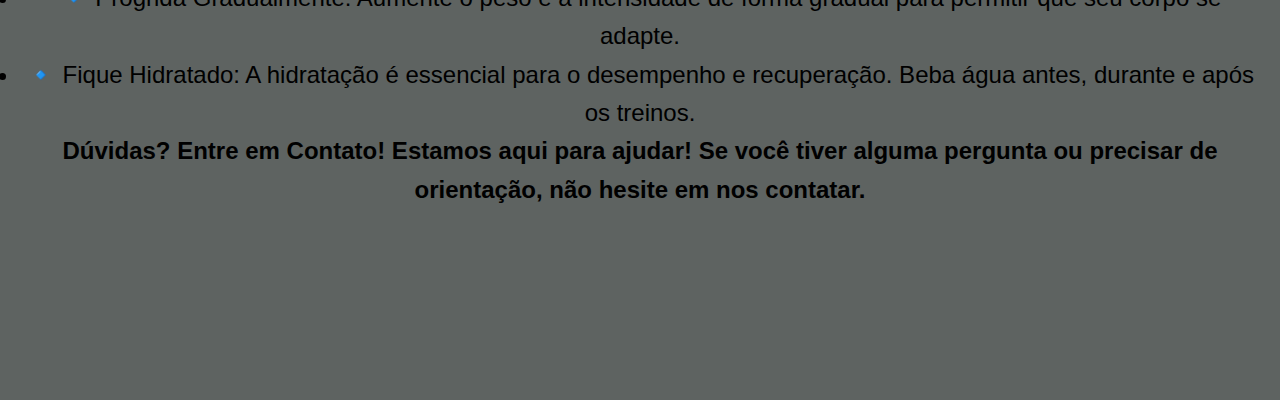
==== commit 2289a4f6: "Update index.html" ====
--- a/index.html
+++ b/index.html
@@ -22,7 +22,7 @@
 <!-- seção home -->
  <section id="home">
 
-<button class="cta-button"> @Th.mendes__
+<button class="cta-button"> Deadlift
 </button>
  </section>
 
